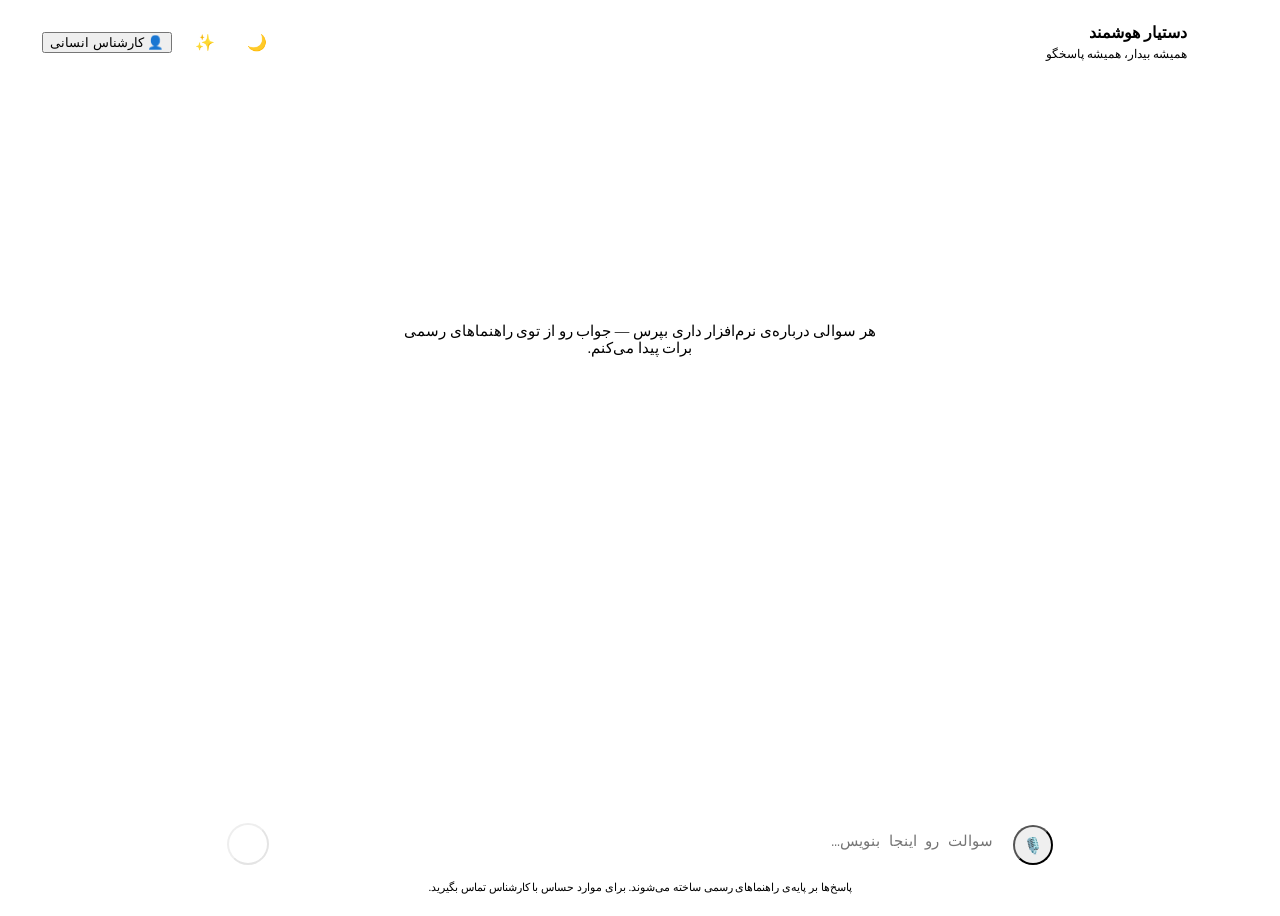
==== web/index.html @ b541b3de "بازنویسی کامل: دو دستیار هوشمند مشتری و پشتیبان روی AvalAI جایگزینی نسخه‌ی قبلی (Streamlit + Gemini/" ====
<!DOCTYPE html>
<html lang="fa" dir="rtl" data-theme="light">
<head>
<meta charset="utf-8">
<meta name="viewport" content="width=device-width, initial-scale=1, viewport-fit=cover">
<title>دستیار هوشمند پشتیبانی</title>
<meta name="description" content="پاسخ سریع به سوال‌های شما درباره‌ی نرم‌افزار، بر پایه‌ی راهنماهای رسمی">
<link rel="stylesheet" href="/assets/base.css">
<link rel="icon" href="data:image/svg+xml,<svg xmlns='http://www.w3.org/2000/svg' viewBox='0 0 100 100'><text y='.9em' font-size='90'>🤖</text></svg>">
<style>
  body { display: flex; flex-direction: column; height: 100dvh; overflow: hidden; }

  /* ---------- نوار بالا ---------- */
  header.topbar {
    display: flex; align-items: center; gap: 14px;
    padding: 14px clamp(14px, 4vw, 34px);
    border-bottom: 1px solid var(--border);
    background: color-mix(in srgb, var(--panel-solid) 72%, transparent);
    backdrop-filter: blur(16px);
    flex: none; z-index: 20;
  }
  .brand { display: flex; align-items: center; gap: 11px; min-width: 0; }
  .brand .orb { width: 40px; height: 40px; font-size: 40px; }
  .brand b { font-size: 15.5px; display: block; line-height: 1.4; white-space: nowrap; }
  .brand span { font-size: 11.5px; }
  .topbar .spacer { flex: 1; }
  .icon-btn {
    width: 38px; height: 38px; border-radius: 12px;
    display: grid; place-items: center; font-size: 16px;
    border: 1px solid var(--border); background: var(--panel-solid);
    transition: transform .16s, box-shadow .16s;
  }
  .icon-btn:hover { transform: translateY(-1px); box-shadow: var(--shadow-sm); }

  /* ---------- ناحیه‌ی گفتگو ---------- */
  main { flex: 1; overflow-y: auto; scroll-behavior: smooth; }
  .stream { max-width: 840px; margin: 0 auto; padding: 26px clamp(14px, 4vw, 24px) 26px; }

  /* ---------- صفحه‌ی خوش‌آمد ---------- */
  .hero { text-align: center; padding: clamp(18px, 6vh, 54px) 6px 12px; animation: rise .5s cubic-bezier(.2,.9,.3,1); }
  .hero .orb { width: 96px; height: 96px; font-size: 96px; margin: 0 auto 22px; }
  .hero h1 {
    font-size: clamp(23px, 5vw, 33px); font-weight: 800; margin: 0 0 10px; letter-spacing: -.4px;
    background: linear-gradient(120deg, var(--brand), var(--brand-2) 55%, var(--brand-3));
    -webkit-background-clip: text; background-clip: text; color: transparent;
  }
  .hero p { margin: 0 auto; max-width: 480px; color: var(--muted); font-size: 14.5px; }
  @keyframes rise { from { opacity: 0; transform: translateY(16px); } }

  .chips { display: grid; gap: 11px; grid-template-columns: repeat(2, minmax(0, 1fr)); max-width: 620px; margin: 30px auto 0; }
  .chip {
    text-align: right; padding: 15px 17px; border-radius: 17px;
    background: var(--panel); border: 1px solid var(--border);
    backdrop-filter: blur(14px); font-size: 13.5px; font-weight: 500; line-height: 1.7;
    display: flex; align-items: center; gap: 11px;
    transition: transform .18s cubic-bezier(.2,.9,.3,1.4), border-color .18s, box-shadow .18s;
  }
  .chip:hover { transform: translateY(-3px); border-color: color-mix(in srgb, var(--brand) 42%, transparent); box-shadow: var(--shadow-sm); }
  .chip i { font-style: normal; font-size: 18px; flex: none; }

  /* ---------- پیام‌ها ---------- */
  .msg { display: flex; gap: 12px; margin-bottom: 22px; animation: rise .34s cubic-bezier(.2,.9,.3,1); }
  .msg .orb { width: 34px; height: 34px; font-size: 34px; margin-top: 3px; }
  .msg.user { flex-direction: row-reverse; }
  .bubble {
    padding: 13px 17px; border-radius: 20px; max-width: min(88%, 660px);
    font-size: 14.5px; box-shadow: var(--shadow-sm);
  }
  .msg.bot  .bubble { background: var(--panel-solid); border: 1px solid var(--border); border-start-end-radius: 7px; }
  .msg.user .bubble {
    background: linear-gradient(135deg, var(--brand), #8a5cff);
    color: #fff; border-start-start-radius: 7px;
    box-shadow: 0 12px 26px -14px var(--brand);
  }
  .msg.user .bubble .md strong { color: #fff; }

  .caret::after {
    content: ''; display: inline-block; width: 2px; height: 1em;
    background: var(--brand); vertical-align: -2px; margin-inline-start: 3px;
    animation: blink .9s steps(2) infinite;
  }
  @keyframes blink { 50% { opacity: 0; } }

  .thinking { display: flex; align-items: center; gap: 9px; color: var(--muted); font-size: 13px; }
  .thinking .dots { display: inline-flex; gap: 4px; }
  .thinking .dots i {
    width: 6px; height: 6px; border-radius: 50%; background: var(--brand);
    animation: bounce 1.15s ease-in-out infinite;
  }
  .thinking .dots i:nth-child(2) { animation-delay: .16s; }
  .thinking .dots i:nth-child(3) { animation-delay: .32s; }
  @keyframes bounce { 0%,60%,100% { transform: translateY(0); opacity: .45; } 30% { transform: translateY(-5px); opacity: 1; } }

  .meta { display: flex; flex-wrap: wrap; align-items: center; gap: 7px; margin-top: 9px; }
  .meta button {
    font-size: 12px; color: var(--muted); padding: 4px 9px; border-radius: 9px;
    border: 1px solid transparent; transition: background .15s, color .15s;
  }
  .meta button:hover { background: color-mix(in srgb, var(--brand) 10%, transparent); color: var(--brand); }
  .meta button.active { color: var(--ok); background: color-mix(in srgb, var(--ok) 12%, transparent); }
  .src { font-size: 11.5px; }

  /* ---------- نوار نوشتن ---------- */
  footer.composer {
    flex: none; padding: 12px clamp(14px, 4vw, 24px) calc(14px + env(safe-area-inset-bottom));
    background: linear-gradient(to top, var(--bg) 62%, transparent);
  }
  .composer-inner { max-width: 840px; margin: 0 auto; }
  .input-row {
    display: flex; align-items: flex-end; gap: 8px; padding: 7px 7px 7px 7px;
    background: var(--panel-solid); border: 1px solid var(--border);
    border-radius: 26px; box-shadow: var(--shadow);
    transition: border-color .18s, box-shadow .18s;
  }
  .input-row:focus-within {
    border-color: color-mix(in srgb, var(--brand) 55%, transparent);
    box-shadow: 0 0 0 4px color-mix(in srgb, var(--brand) 12%, transparent), var(--shadow);
  }
  #q {
    flex: 1; border: none; outline: none; background: none; resize: none;
    max-height: 148px; min-height: 26px; padding: 9px 12px; font-size: 14.5px; line-height: 1.75;
  }
  .send {
    width: 42px; height: 42px; border-radius: 50%; flex: none;
    background: linear-gradient(135deg, var(--brand), #8a5cff); color: #fff;
    display: grid; place-items: center; font-size: 17px;
    box-shadow: 0 8px 20px -10px var(--brand);
    transition: transform .16s, opacity .16s;
  }
  .send:hover:not(:disabled) { transform: scale(1.07); }
  .send:disabled { opacity: .4; cursor: not-allowed; }
  .mic { width: 40px; height: 40px; border-radius: 50%; flex: none; display: grid; place-items: center; font-size: 16px; color: var(--muted); }
  .mic:hover { color: var(--brand); background: color-mix(in srgb, var(--brand) 10%, transparent); }
  .mic.rec { color: var(--danger); animation: breathe 1.1s ease-in-out infinite; }
  .hint { text-align: center; font-size: 11px; color: var(--muted); margin-top: 9px; }

  .banner {
    max-width: 840px; margin: 0 auto 14px; padding: 12px 16px; border-radius: 14px; font-size: 13px;
    background: color-mix(in srgb, var(--warn) 12%, transparent);
    border: 1px solid color-mix(in srgb, var(--warn) 30%, transparent); color: var(--warn);
  }

  @media (max-width: 560px) {
    .brand span { display: none; }
    .bubble { max-width: 100%; font-size: 14px; }
    .chips { grid-template-columns: 1fr; }
  }
</style>
</head>
<body>
<div class="aurora"><span></span><span></span><span></span></div>

<header class="topbar">
  <div class="brand">
    <div class="orb" id="brandOrb" data-face="🤖"></div>
    <div>
      <b id="brandName">دستیار هوشمند</b>
      <span class="muted" id="brandSub">همیشه بیدار، همیشه پاسخگو</span>
    </div>
  </div>
  <div class="spacer"></div>
  <button class="icon-btn" id="themeBtn" title="تغییر تم">🌙</button>
  <button class="icon-btn" id="newBtn" title="گفتگوی جدید">✨</button>
  <button class="btn btn-sm" id="humanBtn">👤 کارشناس انسانی</button>
</header>

<main id="main">
  <div class="stream" id="stream">
    <section class="hero" id="hero">
      <div class="orb" data-face="🤖"></div>
      <h1 id="heroTitle">سلام! چطور می‌تونم کمکت کنم؟</h1>
      <p id="heroSub">هر سوالی درباره‌ی نرم‌افزار داری بپرس — جواب رو از توی راهنماهای رسمی برات پیدا می‌کنم.</p>
      <div class="chips" id="chips"></div>
    </section>
  </div>
</main>

<footer class="composer">
  <div class="composer-inner">
    <div id="banner"></div>
    <div class="input-row">
      <button class="mic" id="micBtn" title="پرسش صوتی">🎙️</button>
      <textarea id="q" rows="1" placeholder="سوالت رو اینجا بنویس…" autocomplete="off"></textarea>
      <button class="send" id="sendBtn" title="ارسال (Enter)" disabled>↑</button>
    </div>
    <div class="hint">پاسخ‌ها بر پایه‌ی راهنماهای رسمی ساخته می‌شوند. برای موارد حساس با کارشناس تماس بگیرید.</div>
  </div>
</footer>

<script type="module">
import { $, md, api, toast, store, streamChat, initTheme, copyText, escapeHtml } from '/assets/core.js';

const stream = $('#stream');
const hero   = $('#hero');
const input  = $('#q');
const sendBtn = $('#sendBtn');
let busy = false;
let info = {};

initTheme('#themeBtn');

/* ---------- راه‌اندازی ---------- */
try {
  info = await api('/api/bootstrap');
  $('#brandName').textContent = `دستیار ${info.assistant || 'هوشمند'}`;
  $('#brandSub').textContent  = info.product || '';
  document.title = `دستیار هوشمند ${info.brand || ''}`.trim();
  if (info.welcome) $('#heroSub').textContent = info.welcome;
  renderChips(info.suggestions || []);
  if (!info.ready) {
    $('#banner').innerHTML =
      '<div class="banner">⚠️ هنوز هیچ راهنمایی در سیستم ثبت نشده. مدیر باید از پنل مدیریت فایل‌های راهنما را بارگذاری کند.</div>';
  }
} catch {
  $('#banner').innerHTML = '<div class="banner">⚠️ ارتباط با سرور برقرار نشد.</div>';
}

function renderChips(list) {
  const icons = ['💡', '🧾', '⚙️', '🔐', '📦', '📊'];
  $('#chips').innerHTML = list
    .slice(0, 4)
    .map((s, i) => `<button class="chip" data-q="${escapeHtml(s)}"><i>${icons[i % icons.length]}</i><span>${escapeHtml(s)}</span></button>`)
    .join('');
  $('#chips').querySelectorAll('.chip').forEach((c) =>
    c.addEventListener('click', () => ask(c.dataset.q))
  );
}

/* ---------- ساخت پیام ---------- */
function addMessage(role, html) {
  hero?.remove();
  const el = document.createElement('div');
  el.className = `msg ${role}`;
  el.innerHTML =
    (role === 'bot' ? '<div class="orb" data-face="🤖"></div>' : '') +
    `<div class="bubble"><div class="md">${html}</div><div class="meta" hidden></div></div>`;
  stream.appendChild(el);
  scroll();
  return el;
}

const scroll = () => { $('#main').scrollTop = $('#main').scrollHeight; };

/* ---------- پرسیدن ---------- */
async function ask(text) {
  const question = (text ?? input.value).trim();
  if (!question || busy) return;

  busy = true;
  input.value = '';
  autoGrow();
  sendBtn.disabled = true;

  addMessage('user', md(question));

  const botEl = addMessage('bot', '<div class="thinking"><span class="dots"><i></i><i></i><i></i></span> دارم توی راهنماها می‌گردم…</div>');
  const orb = botEl.querySelector('.orb');
  const body = botEl.querySelector('.md');
  const meta = botEl.querySelector('.meta');
  orb.classList.add('thinking');

  let answer = '';
  let first = true;
  let sources = [];

  await streamChat('/api/chat', { message: question, session_id: store.session }, {
    sources: (e) => { sources = e.sources || []; },
    delta: (e) => {
      if (first) { body.innerHTML = ''; first = false; }
      answer += e.text;
      body.innerHTML = md(answer);
      body.classList.add('caret');
      scroll();
    },
    error: (e) => {
      body.innerHTML = `<p style="color:var(--danger)">${escapeHtml(e.message || 'خطایی رخ داد.')}</p>`;
    },
    done: (e) => {
      body.classList.remove('caret');
      renderMeta(meta, e.message_id, answer, sources, e.grounded);
    },
  });

  orb.classList.remove('thinking');
  body.classList.remove('caret');
  busy = false;
  sendBtn.disabled = !input.value.trim();
  input.focus();
}

function renderMeta(meta, messageId, answer, sources, grounded) {
  meta.hidden = false;
  const names = [...new Set(sources.map((s) => s.title))].slice(0, 2);
  meta.innerHTML =
    (names.length ? `<span class="pill src">📘 ${escapeHtml(names.join('، '))}</span>` : '') +
    (grounded === false ? '<span class="pill pill-warn src">در راهنماها پیدا نشد</span>' : '') +
    '<span style="flex:1"></span>' +
    '<button data-act="copy">کپی</button>' +
    '<button data-act="up">👍</button>' +
    '<button data-act="down">👎</button>';

  meta.querySelector('[data-act="copy"]').onclick = () => copyText(answer);
  for (const [act, value] of [['up', 1], ['down', -1]]) {
    meta.querySelector(`[data-act="${act}"]`).onclick = (ev) => {
      if (!messageId) return;
      api('/api/feedback', { method: 'POST', body: { message_id: messageId, value } }).catch(() => {});
      meta.querySelectorAll('[data-act="up"],[data-act="down"]').forEach((b) => b.classList.remove('active'));
      ev.currentTarget.classList.add('active');
      if (value < 0) toast('ممنون! این مورد را به تیم پشتیبانی گزارش دادیم.', 'ok');
    };
  }
}

/* ---------- ورودی ---------- */
function autoGrow() {
  input.style.height = 'auto';
  input.style.height = `${Math.min(input.scrollHeight, 148)}px`;
}
input.addEventListener('input', () => { autoGrow(); sendBtn.disabled = !input.value.trim() || busy; });
input.addEventListener('keydown', (e) => {
  if (e.key === 'Enter' && !e.shiftKey) { e.preventDefault(); ask(); }
});
sendBtn.addEventListener('click', () => ask());

$('#newBtn').addEventListener('click', () => {
  store.newSession();
  location.reload();
});

/* ---------- ورودی صوتی ---------- */
const SR = window.SpeechRecognition || window.webkitSpeechRecognition;
const micBtn = $('#micBtn');
if (SR) {
  const rec = new SR();
  rec.lang = 'fa-IR';
  rec.interimResults = true;
  let listening = false;

  micBtn.addEventListener('click', () => {
    listening ? rec.stop() : rec.start();
  });
  rec.onstart  = () => { listening = true;  micBtn.classList.add('rec'); };
  rec.onend    = () => { listening = false; micBtn.classList.remove('rec'); };
  rec.onerror  = () => toast('میکروفن در دسترس نیست.', 'err');
  rec.onresult = (e) => {
    input.value = [...e.results].map((r) => r[0].transcript).join('');
    autoGrow();
    sendBtn.disabled = !input.value.trim();
  };
} else {
  micBtn.style.display = 'none';
}

/* ---------- ارتباط با کارشناس ---------- */
$('#humanBtn').addEventListener('click', () => {
  const back = document.createElement('div');
  back.className = 'modal-backdrop';
  back.innerHTML = `
    <div class="modal">
      <h3 style="margin:0 0 6px">ارتباط با کارشناس پشتیبانی</h3>
      <p class="muted tiny" style="margin:0 0 18px">
        فرم را پر کنید؛ همکاران ما تماس می‌گیرند.
        ${info.support_phone ? `تلفن: <b>${escapeHtml(info.support_phone)}</b> —` : ''}
        ${escapeHtml(info.support_hours || '')}
      </p>
      <div style="display:grid;gap:11px">
        <input class="field" id="tName" placeholder="نام و نام خانوادگی">
        <input class="field" id="tContact" placeholder="شماره تماس یا ایمیل">
        <textarea class="field" id="tBody" rows="4" placeholder="مشکل یا سوال شما…"></textarea>
      </div>
      <div style="display:flex;gap:9px;margin-top:18px;justify-content:flex-start">
        <button class="btn btn-primary" id="tSend">ثبت درخواست</button>
        <button class="btn btn-ghost" id="tCancel">انصراف</button>
      </div>
    </div>`;
  document.body.appendChild(back);

  const close = () => back.remove();
  back.addEventListener('click', (e) => { if (e.target === back) close(); });
  back.querySelector('#tCancel').onclick = close;
  back.querySelector('#tSend').onclick = async () => {
    const body = back.querySelector('#tBody').value.trim();
    if (!body) { toast('لطفاً توضیح مشکل را بنویسید.', 'err'); return; }
    try {
      await api('/api/ticket', {
        method: 'POST',
        body: {
          name: back.querySelector('#tName').value,
          contact: back.querySelector('#tContact').value,
          body,
          session_id: store.session,
          subject: 'درخواست تماس از دستیار هوشمند',
        },
      });
      close();
      toast('درخواست شما ثبت شد ✓ به‌زودی تماس می‌گیریم.', 'ok');
    } catch (err) {
      toast(err.message, 'err');
    }
  };
});

input.focus();
</script>
</body>
</html>
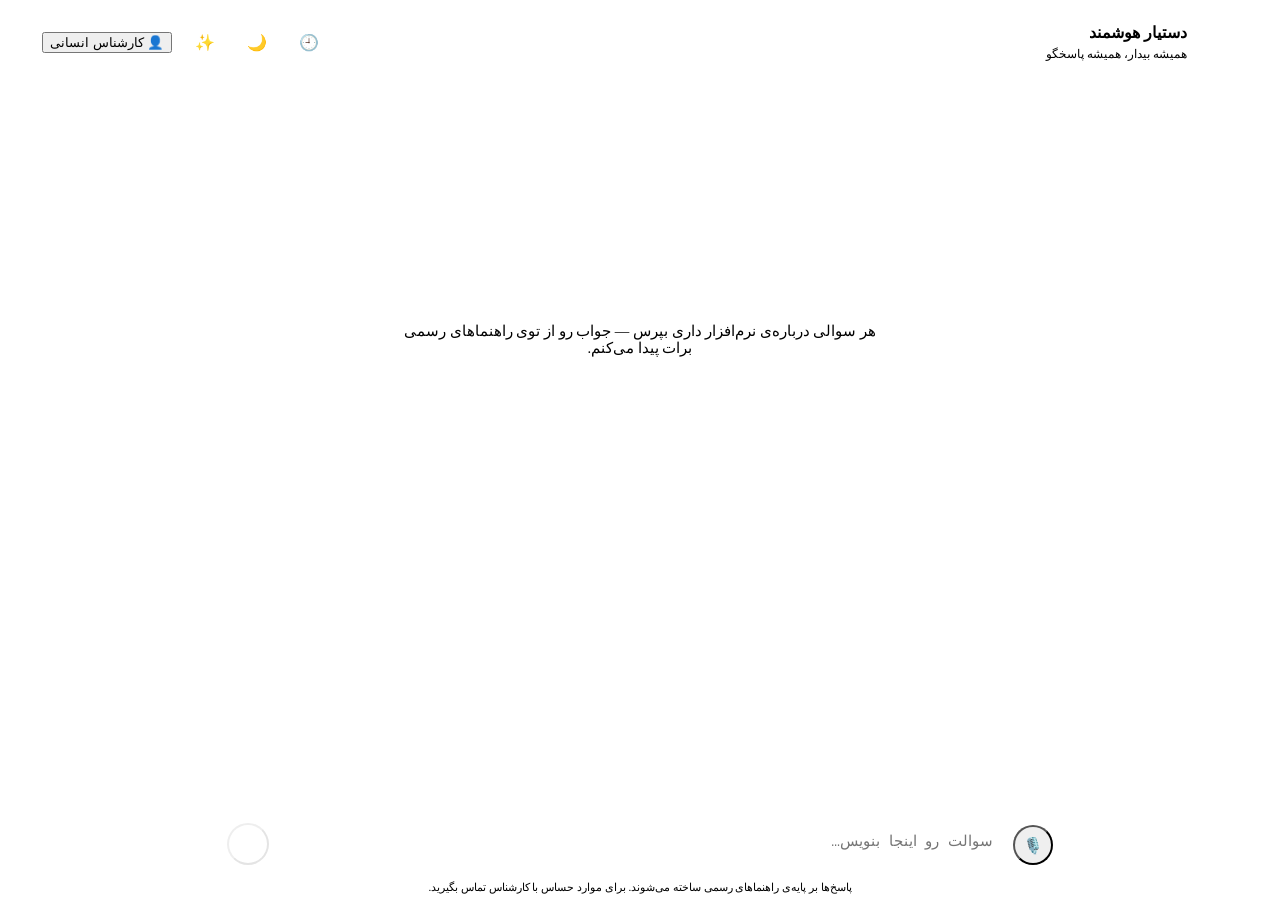
==== commit c5a98813: "ثبت کلید و مدل‌ها از پنل مدیریت + سابقه‌ی گفتگو پیش از این کلید فقط از فایل .env خوانده می‌شد و سابق" ====
--- a/web/index.html
+++ b/web/index.html
@@ -159,6 +159,7 @@
     </div>
   </div>
   <div class="spacer"></div>
+  <button class="icon-btn" id="histBtn" title="گفتگوهای قبلی">🕘</button>
   <button class="icon-btn" id="themeBtn" title="تغییر تم">🌙</button>
   <button class="icon-btn" id="newBtn" title="گفتگوی جدید">✨</button>
   <button class="btn btn-sm" id="humanBtn">👤 کارشناس انسانی</button>
@@ -188,10 +189,11 @@
 </footer>
 
 <script type="module">
-import { $, md, api, toast, store, streamChat, initTheme, copyText, escapeHtml } from '/assets/core.js';
+import { $, md, api, toast, store, streamChat, initTheme, copyText, escapeHtml, openHistoryDrawer }
+  from '/assets/core.js';
 
 const stream = $('#stream');
-const hero   = $('#hero');
+const heroTemplate = $('#hero').cloneNode(true);
 const input  = $('#q');
 const sendBtn = $('#sendBtn');
 let busy = false;
@@ -228,7 +230,7 @@
 
 /* ---------- ساخت پیام ---------- */
 function addMessage(role, html) {
-  hero?.remove();
+  $('#hero')?.remove();
   const el = document.createElement('div');
   el.className = `msg ${role}`;
   el.innerHTML =
@@ -263,7 +265,11 @@
   let first = true;
   let sources = [];
 
-  await streamChat('/api/chat', { message: question, session_id: store.session }, {
+  await streamChat('/api/chat', {
+    message: question,
+    session_id: store.session,
+    client_id: store.client,
+  }, {
     sources: (e) => { sources = e.sources || []; },
     delta: (e) => {
       if (first) { body.innerHTML = ''; first = false; }
@@ -322,10 +328,57 @@
 });
 sendBtn.addEventListener('click', () => ask());
 
-$('#newBtn').addEventListener('click', () => {
+/* ---------- سابقه‌ی گفتگو ---------- */
+async function restoreConversation() {
+  let messages = [];
+  try {
+    messages = (await api(`/api/history?session_id=${encodeURIComponent(store.session)}`)).messages;
+  } catch { return; }
+  if (!messages.length) return;
+
+  $('#hero')?.remove();
+  for (const m of messages) {
+    const el = addMessage(m.role === 'user' ? 'user' : 'bot', md(m.content));
+    if (m.role !== 'assistant') continue;
+    const meta = el.querySelector('.meta');
+    renderMeta(meta, m.id, m.content, m.sources || [], m.grounded);
+    if (m.feedback) {
+      const act = m.feedback > 0 ? 'up' : 'down';
+      meta.querySelector(`[data-act="${act}"]`)?.classList.add('active');
+    }
+  }
+  scroll();
+}
+
+function startFresh() {
   store.newSession();
-  location.reload();
-});
+  stream.replaceChildren(heroTemplate.cloneNode(true));
+  renderChips(info.suggestions || []);
+  input.focus();
+}
+
+async function openConversation(sessionId) {
+  store.useSession(sessionId);
+  stream.replaceChildren();
+  await restoreConversation();
+  if (!stream.children.length) startFresh();
+}
+
+$('#newBtn').addEventListener('click', startFresh);
+
+$('#histBtn').addEventListener('click', () =>
+  openHistoryDrawer({
+    load: async () =>
+      (await api(`/api/conversations?client_id=${encodeURIComponent(store.client)}`)).conversations,
+    open: openConversation,
+    remove: (sessionId) =>
+      api(`/api/conversations/${encodeURIComponent(sessionId)}?client_id=${encodeURIComponent(store.client)}`,
+          { method: 'DELETE' }),
+    fresh: startFresh,
+  })
+);
+
+await restoreConversation();
 
 /* ---------- ورودی صوتی ---------- */
 const SR = window.SpeechRecognition || window.webkitSpeechRecognition;
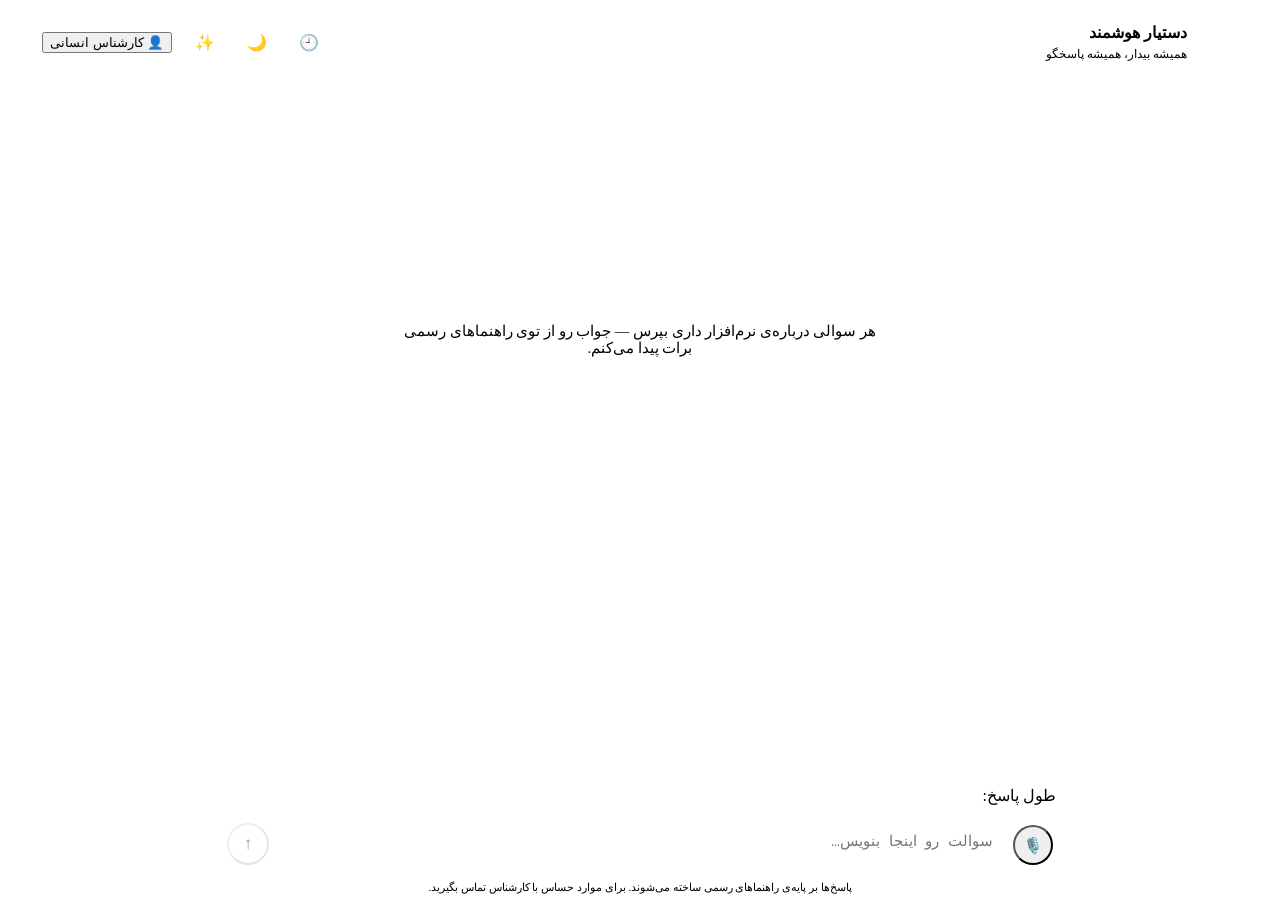
==== commit 87d74d6f: "رفع سانسور مقادیر در پاسخ، انتخاب طول پاسخ، و رنگ‌بندی آرام‌تر ۱) باگ: رمز در جستجو پیدا می‌شد ولی د" ====
--- a/web/index.html
+++ b/web/index.html
@@ -41,7 +41,7 @@
   .hero .orb { width: 96px; height: 96px; font-size: 96px; margin: 0 auto 22px; }
   .hero h1 {
     font-size: clamp(23px, 5vw, 33px); font-weight: 800; margin: 0 0 10px; letter-spacing: -.4px;
-    background: linear-gradient(120deg, var(--brand), var(--brand-2) 55%, var(--brand-3));
+    background: linear-gradient(115deg, var(--brand-deep), var(--brand) 55%, var(--accent));
     -webkit-background-clip: text; background-clip: text; color: transparent;
   }
   .hero p { margin: 0 auto; max-width: 480px; color: var(--muted); font-size: 14.5px; }
@@ -68,11 +68,11 @@
   }
   .msg.bot  .bubble { background: var(--panel-solid); border: 1px solid var(--border); border-start-end-radius: 7px; }
   .msg.user .bubble {
-    background: linear-gradient(135deg, var(--brand), #8a5cff);
-    color: #fff; border-start-start-radius: 7px;
-    box-shadow: 0 12px 26px -14px var(--brand);
-  }
-  .msg.user .bubble .md strong { color: #fff; }
+    background: linear-gradient(135deg, var(--brand), var(--brand-deep));
+    color: var(--on-brand); border-start-start-radius: 7px;
+    box-shadow: 0 8px 20px -12px color-mix(in srgb, var(--brand) 65%, transparent);
+  }
+  .msg.user .bubble .md strong { color: var(--on-brand); }
 
   .caret::after {
     content: ''; display: inline-block; width: 2px; height: 1em;
@@ -122,9 +122,9 @@
   }
   .send {
     width: 42px; height: 42px; border-radius: 50%; flex: none;
-    background: linear-gradient(135deg, var(--brand), #8a5cff); color: #fff;
+    background: linear-gradient(135deg, var(--brand), var(--brand-deep)); color: var(--on-brand);
     display: grid; place-items: center; font-size: 17px;
-    box-shadow: 0 8px 20px -10px var(--brand);
+    box-shadow: 0 6px 16px -9px color-mix(in srgb, var(--brand) 60%, transparent);
     transition: transform .16s, opacity .16s;
   }
   .send:hover:not(:disabled) { transform: scale(1.07); }
@@ -133,6 +133,7 @@
   .mic:hover { color: var(--brand); background: color-mix(in srgb, var(--brand) 10%, transparent); }
   .mic.rec { color: var(--danger); animation: breathe 1.1s ease-in-out infinite; }
   .hint { text-align: center; font-size: 11px; color: var(--muted); margin-top: 9px; }
+  .len-row { display: flex; align-items: center; gap: 7px; margin: 0 4px 9px; }
 
   .banner {
     max-width: 840px; margin: 0 auto 14px; padding: 12px 16px; border-radius: 14px; font-size: 13px;
@@ -179,6 +180,10 @@
 <footer class="composer">
   <div class="composer-inner">
     <div id="banner"></div>
+    <div class="len-row">
+      <span class="seg-label">طول پاسخ:</span>
+      <div id="lenPick"></div>
+    </div>
     <div class="input-row">
       <button class="mic" id="micBtn" title="پرسش صوتی">🎙️</button>
       <textarea id="q" rows="1" placeholder="سوالت رو اینجا بنویس…" autocomplete="off"></textarea>
@@ -189,8 +194,8 @@
 </footer>
 
 <script type="module">
-import { $, md, api, toast, store, streamChat, initTheme, copyText, escapeHtml, openHistoryDrawer }
-  from '/assets/core.js';
+import { $, md, api, toast, store, streamChat, initTheme, copyText, escapeHtml, openHistoryDrawer,
+         mountLengthPicker } from '/assets/core.js';
 
 const stream = $('#stream');
 const heroTemplate = $('#hero').cloneNode(true);
@@ -269,6 +274,7 @@
     message: question,
     session_id: store.session,
     client_id: store.client,
+    length: store.length,
   }, {
     sources: (e) => { sources = e.sources || []; },
     delta: (e) => {
@@ -378,6 +384,7 @@
   })
 );
 
+mountLengthPicker($('#lenPick'));
 await restoreConversation();
 
 /* ---------- ورودی صوتی ---------- */
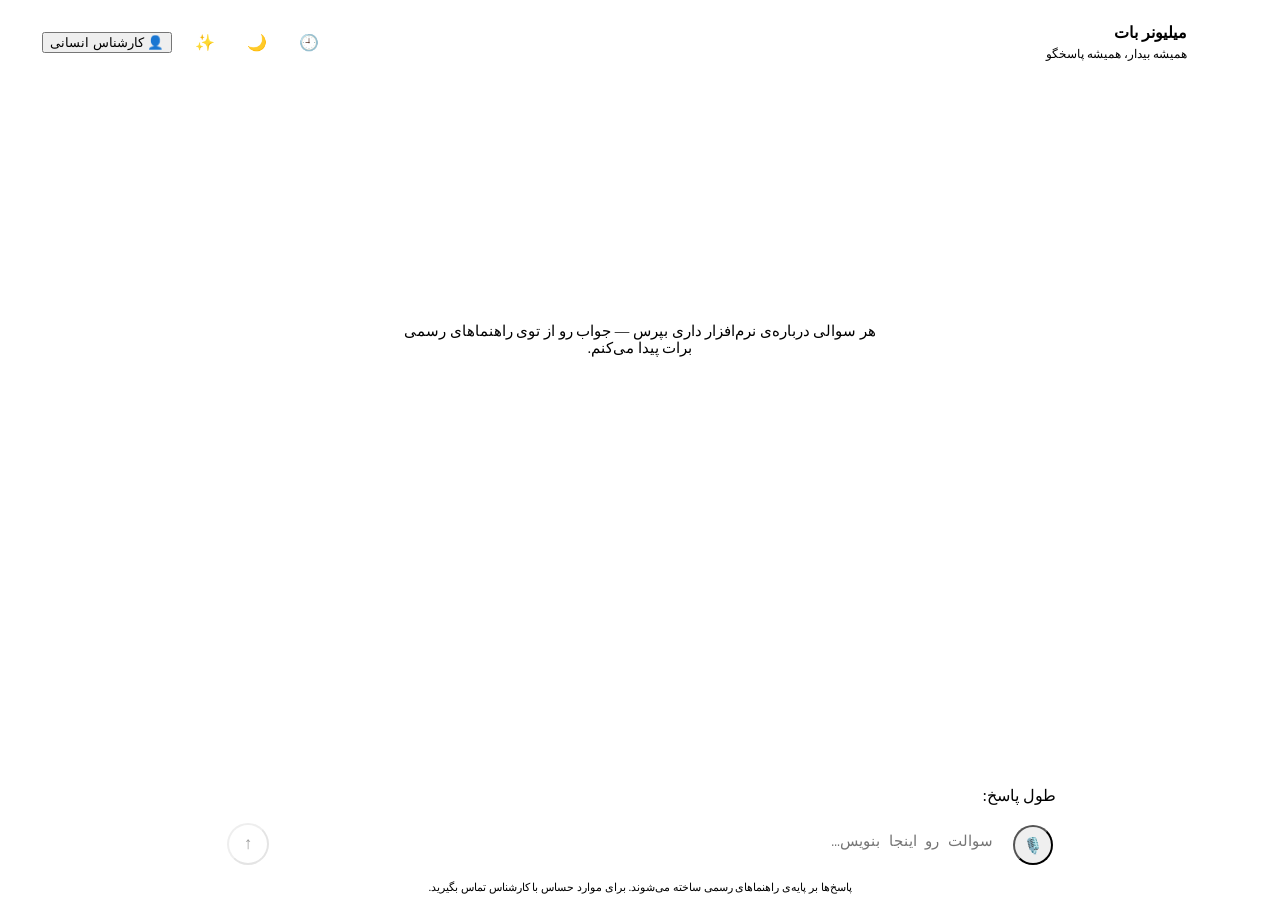
==== commit 5cdcb656: "هم‌رنگ شدن با برند میلیونر و تغییر نام به «میلیونر بات» رنگ‌بندی قبلی (سبزآبی روی کرم) با هویت سایت " ====
--- a/web/index.html
+++ b/web/index.html
@@ -3,7 +3,7 @@
 <head>
 <meta charset="utf-8">
 <meta name="viewport" content="width=device-width, initial-scale=1, viewport-fit=cover">
-<title>دستیار هوشمند پشتیبانی</title>
+<title>میلیونر بات</title>
 <meta name="description" content="پاسخ سریع به سوال‌های شما درباره‌ی نرم‌افزار، بر پایه‌ی راهنماهای رسمی">
 <link rel="stylesheet" href="/assets/base.css">
 <link rel="icon" href="data:image/svg+xml,<svg xmlns='http://www.w3.org/2000/svg' viewBox='0 0 100 100'><text y='.9em' font-size='90'>🤖</text></svg>">
@@ -153,9 +153,9 @@
 
 <header class="topbar">
   <div class="brand">
-    <div class="orb" id="brandOrb" data-face="🤖"></div>
+    <div class="orb" id="brandOrb" data-logo></div>
     <div>
-      <b id="brandName">دستیار هوشمند</b>
+      <b id="brandName">میلیونر بات</b>
       <span class="muted" id="brandSub">همیشه بیدار، همیشه پاسخگو</span>
     </div>
   </div>
@@ -169,7 +169,7 @@
 <main id="main">
   <div class="stream" id="stream">
     <section class="hero" id="hero">
-      <div class="orb" data-face="🤖"></div>
+      <div class="orb" data-logo></div>
       <h1 id="heroTitle">سلام! چطور می‌تونم کمکت کنم؟</h1>
       <p id="heroSub">هر سوالی درباره‌ی نرم‌افزار داری بپرس — جواب رو از توی راهنماهای رسمی برات پیدا می‌کنم.</p>
       <div class="chips" id="chips"></div>
@@ -195,7 +195,7 @@
 
 <script type="module">
 import { $, md, api, toast, store, streamChat, initTheme, copyText, escapeHtml, openHistoryDrawer,
-         mountLengthPicker } from '/assets/core.js';
+         mountLengthPicker, setAuthScope } from '/assets/core.js';
 
 const stream = $('#stream');
 const heroTemplate = $('#hero').cloneNode(true);
@@ -204,14 +204,58 @@
 let busy = false;
 let info = {};
 
+setAuthScope('visitor');
 initTheme('#themeBtn');
 
 /* ---------- راه‌اندازی ---------- */
+/* ---------- قفل دسترسی ---------- */
+function showGate(message = '') {
+  if (document.querySelector('.gate')) return;
+  const gate = document.createElement('div');
+  gate.className = 'gate';
+  gate.innerHTML = `
+    <div class="card">
+      <div class="orb" data-logo></div>
+      <h2>کد دسترسی</h2>
+      <p>این دستیار فعلاً برای مشتریان و همکاران ${escapeHtml(info.brand || '')} است.<br>
+         کد دسترسی را وارد کنید.</p>
+      <input class="field" id="gateCode" placeholder="کد دسترسی" autocomplete="off">
+      <p class="err" id="gateErr">${escapeHtml(message)}</p>
+      <button class="btn btn-primary" id="gateBtn" style="width:100%;margin-top:12px">ورود</button>
+      ${info.support_phone
+        ? `<p class="muted tiny" style="margin:18px 0 0">کد ندارید؟ تماس بگیرید: <b dir="ltr">${escapeHtml(info.support_phone)}</b></p>`
+        : ''}
+    </div>`;
+  document.body.appendChild(gate);
+
+  const input = gate.querySelector('#gateCode');
+  const err = gate.querySelector('#gateErr');
+  const submit = async () => {
+    const code = input.value.trim();
+    if (!code) return;
+    err.textContent = '';
+    try {
+      const res = await api('/api/public/unlock', { method: 'POST', body: { code } });
+      store.token = res.token;
+      gate.remove();
+      await restoreConversation();
+      input.blur();
+      $('#q').focus();
+    } catch (e) {
+      err.textContent = e.message;
+      input.select();
+    }
+  };
+  gate.querySelector('#gateBtn').onclick = submit;
+  input.addEventListener('keydown', (e) => { if (e.key === 'Enter') submit(); });
+  input.focus();
+}
+
 try {
   info = await api('/api/bootstrap');
-  $('#brandName').textContent = `دستیار ${info.assistant || 'هوشمند'}`;
+  $('#brandName').textContent = info.assistant || 'میلیونر بات';
   $('#brandSub').textContent  = info.product || '';
-  document.title = `دستیار هوشمند ${info.brand || ''}`.trim();
+  document.title = info.assistant || 'میلیونر بات';
   if (info.welcome) $('#heroSub').textContent = info.welcome;
   renderChips(info.suggestions || []);
   if (!info.ready) {
@@ -239,7 +283,7 @@
   const el = document.createElement('div');
   el.className = `msg ${role}`;
   el.innerHTML =
-    (role === 'bot' ? '<div class="orb" data-face="🤖"></div>' : '') +
+    (role === 'bot' ? '<div class="orb" data-logo></div>' : '') +
     `<div class="bubble"><div class="md">${html}</div><div class="meta" hidden></div></div>`;
   stream.appendChild(el);
   scroll();
@@ -291,7 +335,7 @@
       body.classList.remove('caret');
       renderMeta(meta, e.message_id, answer, sources, e.grounded);
     },
-  });
+  }, { auth: true, onUnauthorized: () => { botEl.remove(); showGate('برای ادامه، دوباره کد دسترسی را وارد کنید.'); } });
 
   orb.classList.remove('thinking');
   body.classList.remove('caret');
@@ -338,7 +382,8 @@
 async function restoreConversation() {
   let messages = [];
   try {
-    messages = (await api(`/api/history?session_id=${encodeURIComponent(store.session)}`)).messages;
+    messages = (await api(`/api/history?session_id=${encodeURIComponent(store.session)}`,
+                          { auth: true, soft: true })).messages;
   } catch { return; }
   if (!messages.length) return;
 
@@ -375,17 +420,23 @@
 $('#histBtn').addEventListener('click', () =>
   openHistoryDrawer({
     load: async () =>
-      (await api(`/api/conversations?client_id=${encodeURIComponent(store.client)}`)).conversations,
+      (await api(`/api/conversations?client_id=${encodeURIComponent(store.client)}`,
+                 { auth: true, soft: true })).conversations,
     open: openConversation,
     remove: (sessionId) =>
       api(`/api/conversations/${encodeURIComponent(sessionId)}?client_id=${encodeURIComponent(store.client)}`,
-          { method: 'DELETE' }),
+          { method: 'DELETE', auth: true, soft: true }),
     fresh: startFresh,
   })
 );
 
 mountLengthPicker($('#lenPick'));
-await restoreConversation();
+
+if (info.access_mode === 'code' && !store.token) {
+  showGate();
+} else {
+  await restoreConversation();
+}
 
 /* ---------- ورودی صوتی ---------- */
 const SR = window.SpeechRecognition || window.webkitSpeechRecognition;
@@ -443,13 +494,14 @@
     if (!body) { toast('لطفاً توضیح مشکل را بنویسید.', 'err'); return; }
     try {
       await api('/api/ticket', {
+        auth: true,
         method: 'POST',
         body: {
           name: back.querySelector('#tName').value,
           contact: back.querySelector('#tContact').value,
           body,
           session_id: store.session,
-          subject: 'درخواست تماس از دستیار هوشمند',
+          subject: 'درخواست تماس از میلیونر بات',
         },
       });
       close();
